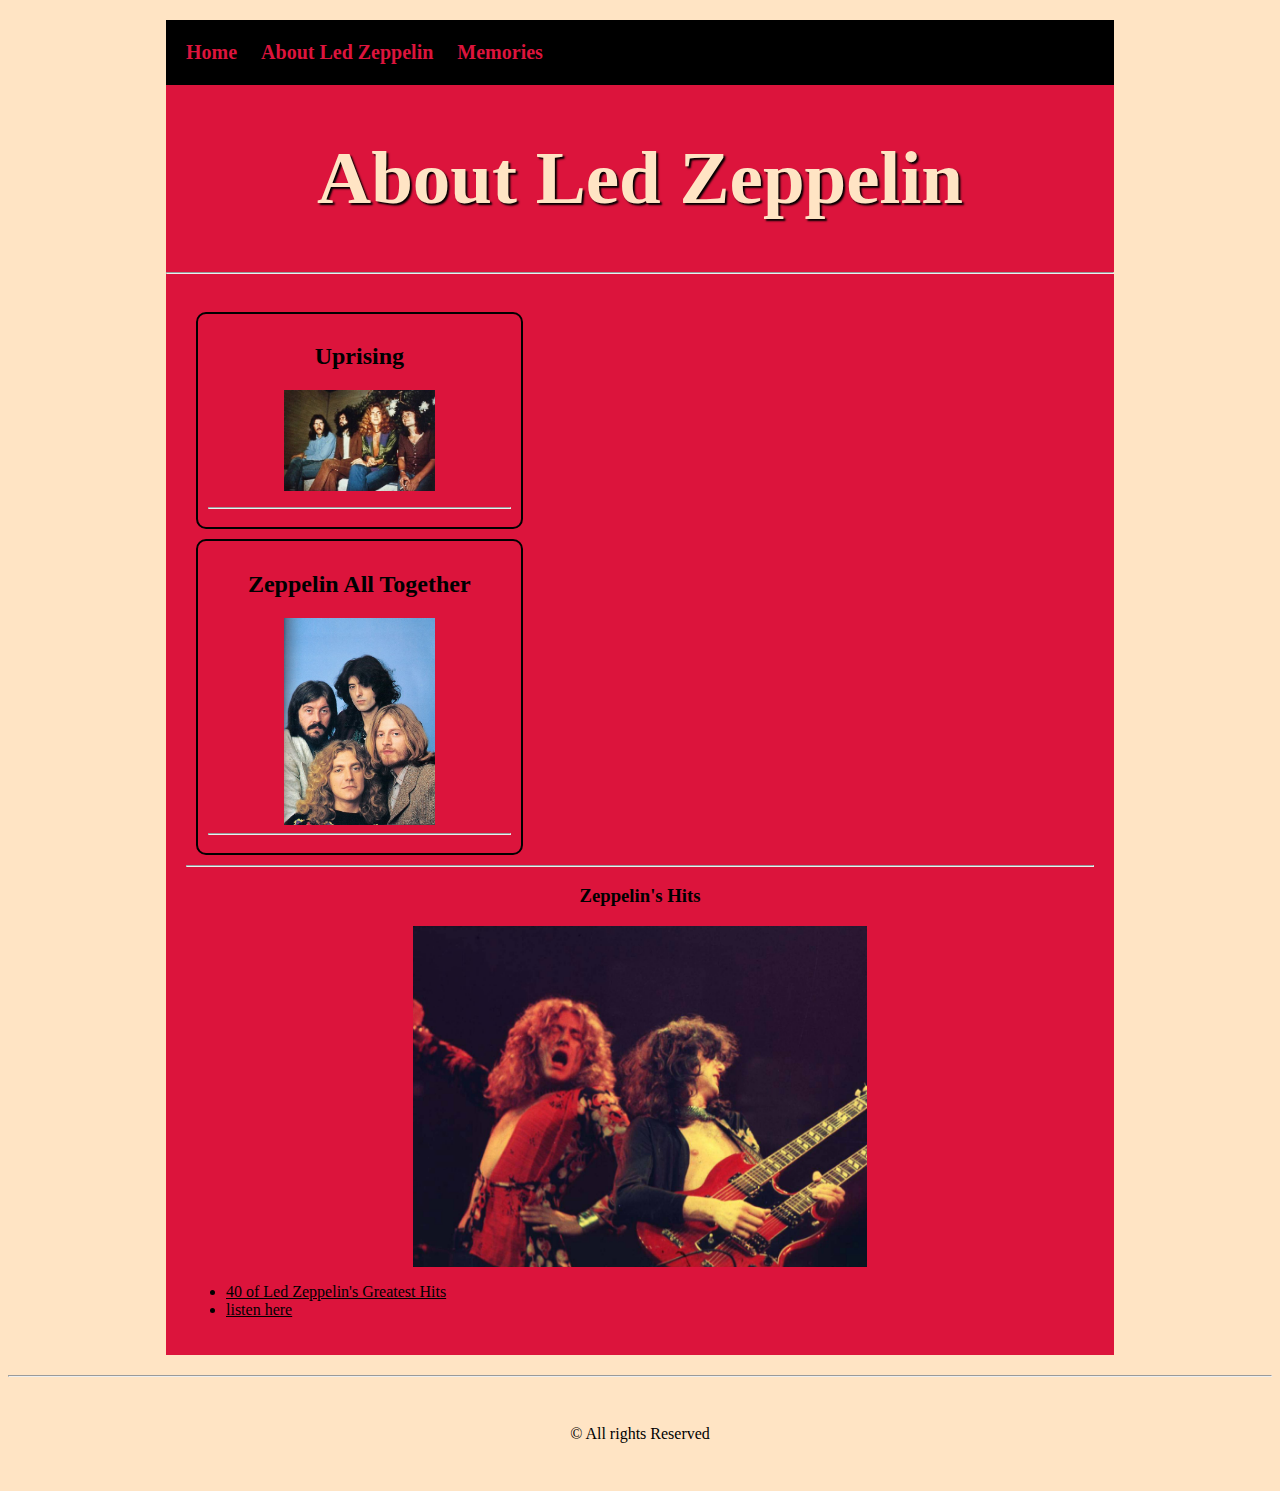
==== intro_to_html/advanced.css/aboutledzeppelin.html @ b745ca1b "update" ====
<!DOCTYPE html>
<html lang="en">

<head>
    <meta charset="utf-8">
    <meta name="Viewport" content="width=device-width,initial-scale=1.0">
<title>Zeppelin Project</title>
<link rel="stylesheet" href="styles.css">
</head> 

<body>

    <div id="container">
    <nav>
        <ul>
<li><a href="index 2.html">Home</a></li>
<li><a href="aboutledzeppelin.html">About Led Zeppelin</a></li>
<li><a href="radd.html"> Memories</a></li>
    </ul>
    </nav>
    <header>
        <h1>About Led Zeppelin</h1>
    </header>
    <hr>

    <main>
        <div class="col">
     <h2>Uprising</h2>
     <img src="zepp chilling.jpg" alt="linn">  
<p> </p>
<hr>
</div>
<div class="col">
<h2>Zeppelin All Together</h2>
<img src="zeppelin school.jpg" alt="zpp"> 
<hr>
    </div>
    <hr>
<h3>Zeppelin's Hits</h3>
<img src="plant.jpg" alt="ledd">
<ul>
<li><a href="https://www.rollingstone.com/music/music-lists/the-40-greatest-led-zeppelin-songs-of-all-time-154694/" target="_blank">40 of Led Zeppelin's Greatest Hits</a></li>
<li><a href="https://www.youtube.com/playlist?list=PLMmd10177iHvLG5bgCGb-wxSbWD7TLRNf" target="_blank">listen here</a></li>
</ul>
</div>
</main>
<hr>
<footer> &copy; All rights Reserved</footer>
</div>
</body>

</html>
---- intro_to_html/advanced.css/styles.css ----
/* Global Styles */
body {
    background-color: bisque;
}

img {
display: block;
margin: 0 auto;
width: 100%;
}

a {
    color: black;
}

a:hover {
    color: bisque;
    text-decoration: none;
}

#container {
    background-color: crimson;
    width: 75%;
    margin: 20px auto;
}

h1, h2, h3 {
text-align: center;
color: black;
}

/* Desktop Styles */

nav {
    background-color: black; 
padding: 5px 0;
}

nav ul{
    list-style-type: none;
    padding: 0;
}

nav li {
    display: inline-block;;
}

Nav li a {
    color: crimson;
    margin-left: 20px;
    text-decoration: none;
    font-size: 20px;
    font-weight: bold;
}
nav li a:hover {
    color: antiquewhite;
}

header h1 {
    font-size: 75px;
    color: bisque;
    text-shadow: 2px 2px 2px black;
}

main {
    padding: 20px;
}

main img {
    width: 50%;
}

#lower {
    display: flex;
}

.col {
    padding: 10px;
    margin: 10px;
    border: 2px solid black;
    width: 33.33%;
    border-radius: 10px;
}

footer {
    padding: 40px 0;
    text-align: center;
}

.button {
    display: block;
    background-color: blue;
    width: 125px;
    height: 30px;
    color: white;
    text-decoration: none;
    text-align: center;
    line-height: 30px;
    margin-top: 10px;
    border-radius: 10px;
    margin-left: auto;
    margin-right: auto;
}

.button:hover {
    color: white;
}
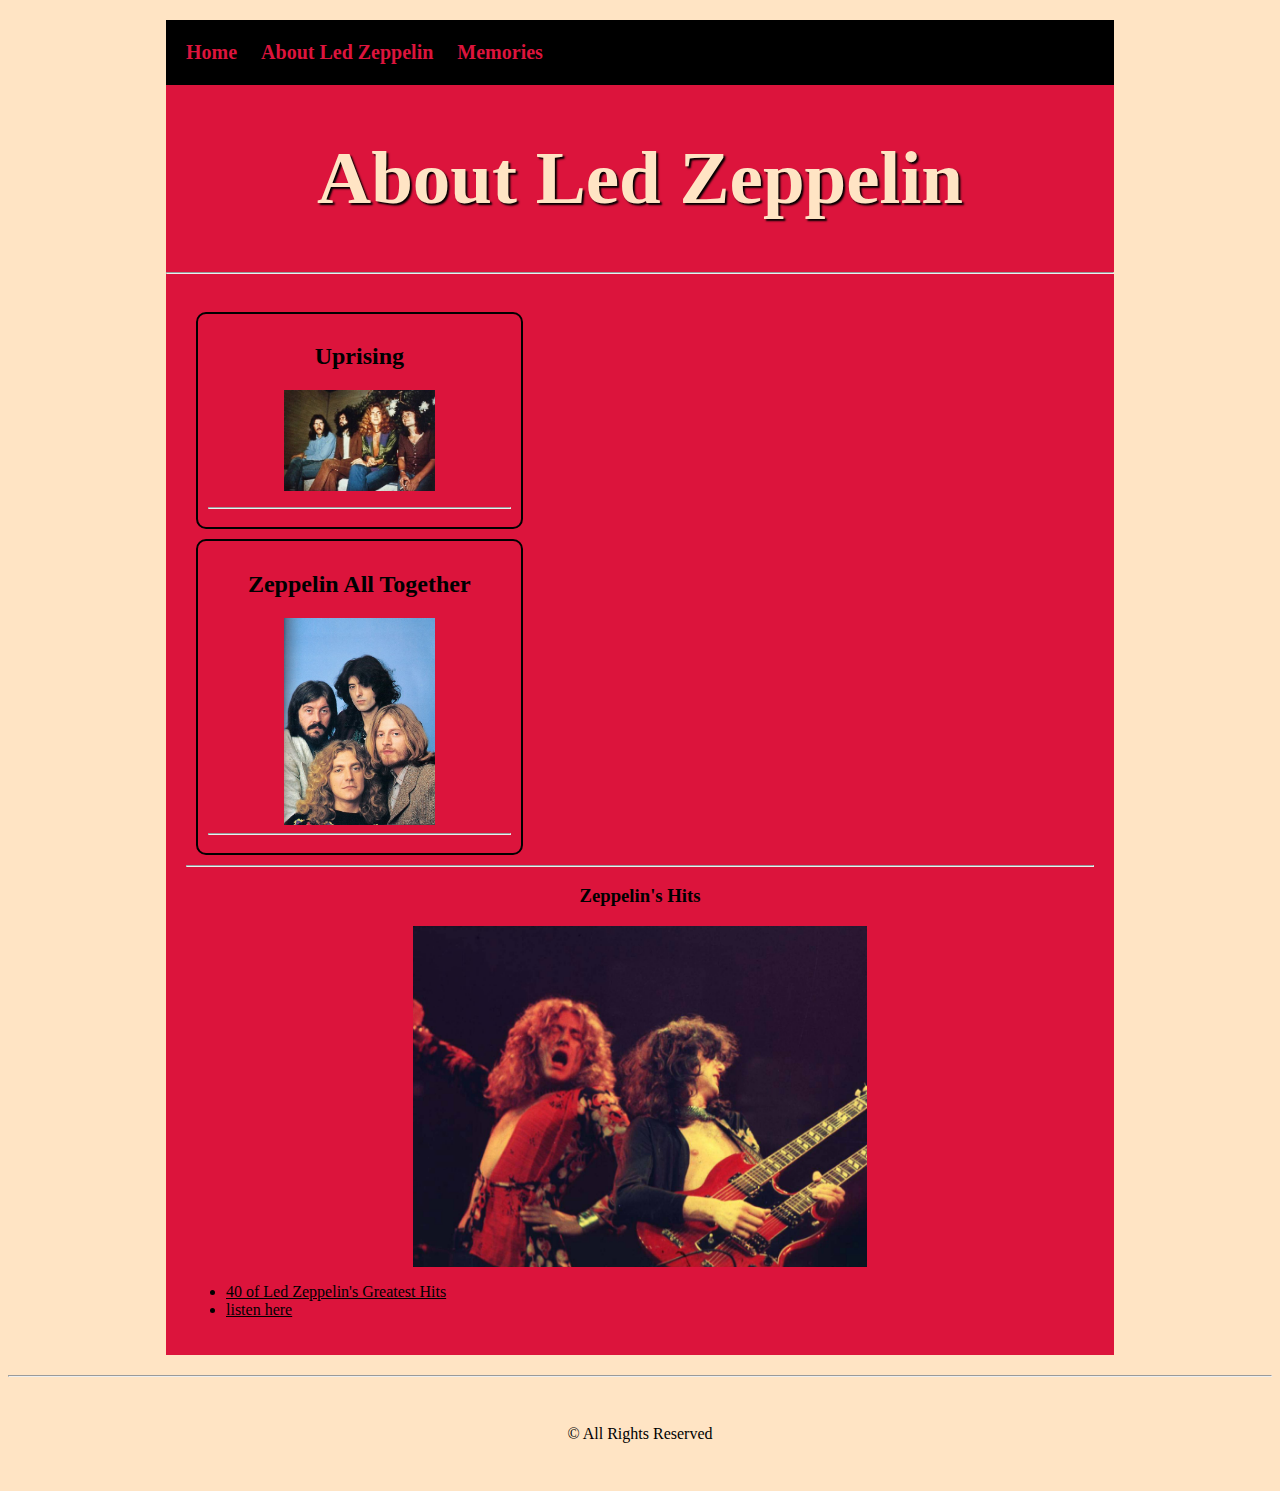
==== commit 858b848d: "update 2" ====
--- a/intro_to_html/advanced.css/aboutledzeppelin.html
+++ b/intro_to_html/advanced.css/aboutledzeppelin.html
@@ -45,7 +45,7 @@
 </div>
 </main>
 <hr>
-<footer> &copy; All rights Reserved</footer>
+<footer> &copy; All Rights Reserved</footer>
 </div>
 </body>
 
